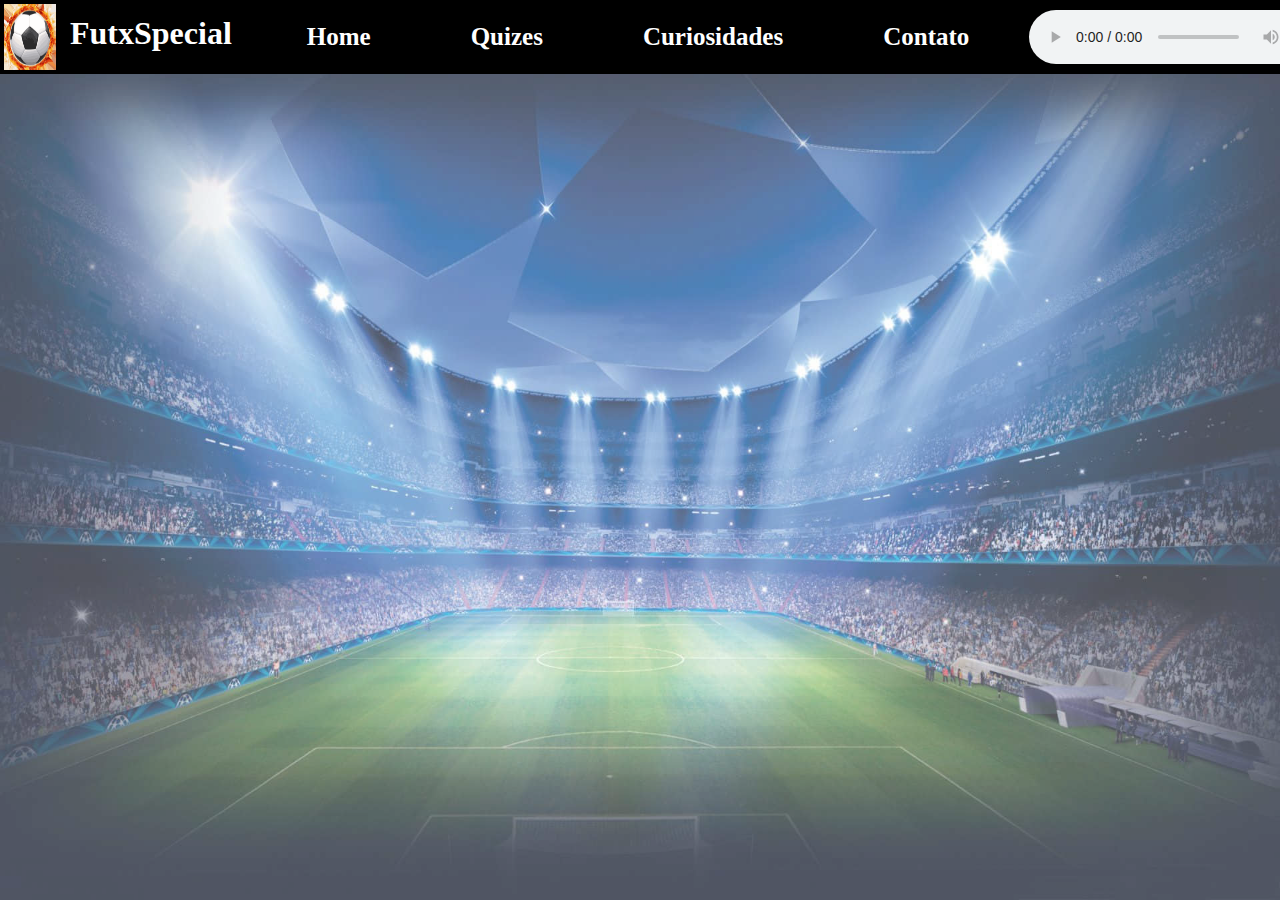
==== index.html @ 154bc711 "commit inicial" ====
<!DOCTYPE html>
<html lang="en">
	<head>
		<meta charset="UTF-8" />
		<meta http-equiv="X-UA-Compatible" content="IE=edge" />
		<meta name="viewport" content="width=device-width, initial-scale=1.0" />
		<link rel="stylesheet" href="style.css" />
		<title>Futebol</title>
    <link rel="stylesheet" href="https://fonts.googleapis.com/css2?family=Material+Symbols+Outlined:opsz,wght,FILL,GRAD@20..48,100..700,0..1,-50..200" />
	</head>
	<body>

    <img class="fundo" src="./escudos-times/background.jpg" alt="Quiz 1" />


		<header>
      <div class="logo">
        <img class="logoimg" src="./escudos-times/logomarca.png" alt="Logo" />
        <h1 class="logoName"> <a href="index.html">FutxSpecial</a></h1>
      </div>
      <ul class="menu">
        <li><a href="index.html">Home</a></li>
        <li><a href="quizes.html">Quizes</a></li>
        <li><a href="historia.html">Curiosidades</a></li>
        <li><a href="index.html">Contato</a></li>
      </ul>
      <div class="music">
        <audio controls autoplay>
          <source src="./audios/Som de Fundo para Videos.mp3" type="audio/mpeg" />
        </audio>
		</header>

    <div class="slider">
      
      
    </div>

	</body>

  <script src="futebol.js"></script>
</html>
---- style.css ----
/* CONFIGURAÇÕES INICIAIS */

* {
  margin: 0;
  padding: 0;
  box-sizing: border-box;
}

header{
  display: flex;
  justify-content: left;
  position: fixed;
  top: 0;
  left: 0;
  right: 0;
  background-color: black;
  }

a{
  text-decoration: none;
}

/* LOGO E NOME DA PAGINA */


.logo{
  display: flex;
  justify-content: left;
}


.logo a{
  color: white;
}

.logoName{
  padding-top: 15px;
  padding-left: 10px;
  text-decoration: none;
}

.logoimg{
  width: 60px;
  padding: 4px;
}

/* Carrossel */

.carrossel{
  display: flex;
  justify-content: center;
  align-items: center;
  height: 100vh;
  padding-top: 30px;
}

/* BACKGROUND */

.fundo{
  opacity: 0.7;
  width: 100vw;
  height: 100vh;
  position: fixed;
  z-index: -1;
}

/* MENU */

.menu{
  display: flex;
  list-style: none;
  text-decoration: none;
  padding-left: 25px;
  padding-top: 3px;
  background-color: black;
}

.menu li a{
  padding-top: 20px;
  padding-bottom: 20px;
  padding-left: 50px;
  padding-right: 50px;
  display: block;
  font-size: 25px;
  color: white;
  font-weight: bold;
}

.menu li a:hover{
  background-color: rgb(255, 0, 0);
  color: black;
}

/* PLAYLIST */

.music{
  margin-left: auto;
  display: flex;
  padding: 10px;
  padding-right: 20px;
}

.music span{
  font-size: 46px; 
  color: white;
}

.music h2{
  color: red;
  font-size: 20px;
  padding-top: 15px;
  padding-left: 15px;
}

/* Quizes e Curiosidades */

.quizes-curiosidades{
  display: flex;
  justify-content: center;
  flex-wrap: wrap;
  padding-top: 200px;
  column-gap: 100px;
  row-gap: 50px;
}

.quizes-curiosidades div{
  display: flex;
  flex-direction: column;
  align-items: center;
  gap: 10px;
  font-weight: bold;
}
.quizes-curiosidades img{
  width: 300px;
  border: solid 4px black;
}

.quizes-curiosidades h2{
  color: white;
  background-color: rgba(13, 72, 100, 0.381);
  border: solid 2px black;
  border-radius: 10px;
  padding: 10px;

}

.fundo-botao-jogar{
  display: flex;
  justify-content: center;
  border: solid 2px black;
  border-radius: 10px;
}

.fundo-botao-jogar:hover {
  background-color: white;
}

.fundo-botao-jogar a{
  padding: 8px 28px;
  color: black;
}

/* 1 ° Historia */

.brasil_na_copa{
  display: flex;
  justify-content: center;
  flex-wrap: wrap;
  align-items: center;
  margin-bottom: 10px;
  padding-top: 100px;
  gap: 120px;
}

.brasil_na_copa img{
  width: 500px;
  height: 300px;
  border: solid 4px black;  
}


.brasil_na_copa .campo_paragrafo{
  padding: 30px;
  font-size: 23px;
  color: white;
  width: 700px;
  background-color: rgba(13, 72, 100, 0.793);  
  border: solid 4px black;
  border-radius: 10px;
}

.imagem-com-legenda p{
  display: flex;
  font-size: 20px;
  color: white;
  background-color: rgba(13, 72, 100, 0.793);
  border: solid 4px black;
  border-radius: 10px;
  padding: 10px;
  justify-content: center;

}

/* QUIZES */

.centralizar-quiz {
  display: flex;
  justify-content: center;
  align-items: center;
  height: 100vh;

}

.questions h2{
  color: white;
  border-radius: 10px;
  padding: 10px;

}

.questions{
  display: flex;
  border-radius: 20px;
  border: solid 4px black;
  width: 1000px;
  height: 500px;
  justify-content: center;
  background: linear-gradient(90deg, rgba(13, 72, 100, 0.793) 0%, rgba(13, 72, 100, 0.793) 50%, rgba(13, 72, 100, 0.793) 100%);
}

.content{
  display: flex;
  width: 80%;
  height: 100%;
  flex-direction: column;
  gap: 10px;
}

.content img{
  border: solid 4px black;
  border-radius: 10px;
}

.content .quantidade-questoes{
  color: white;
}

.content div{
  display: flex;
  justify-content: center;
  align-items: center;
  gap: 10px;
}

.spnQtd{
  text-align: end;  
  font-size: 20px;
  display: flex;
  align-items: center;
}

.answers{
  width: 100%;
  display: flex;
  justify-content: center;
  flex-direction: column;
  gap: 20px;
}

.question{
  display: flex;
  font-size: 25px;
  color: white;
  justify-content: center;
}

.finish{
  display: none;
  flex-direction: column;
}

.finish span{
  margin: auto;
  color: white;
  font-size: 50px;
}

.finish button{
  text-align: center;
}

button {
  width: 100%;
  text-align: start;
  padding: 10px;
  border: none;
  border-radius: 5px;
  cursor: pointer;
  background-color: #008CCC;
  color: white;
  
}
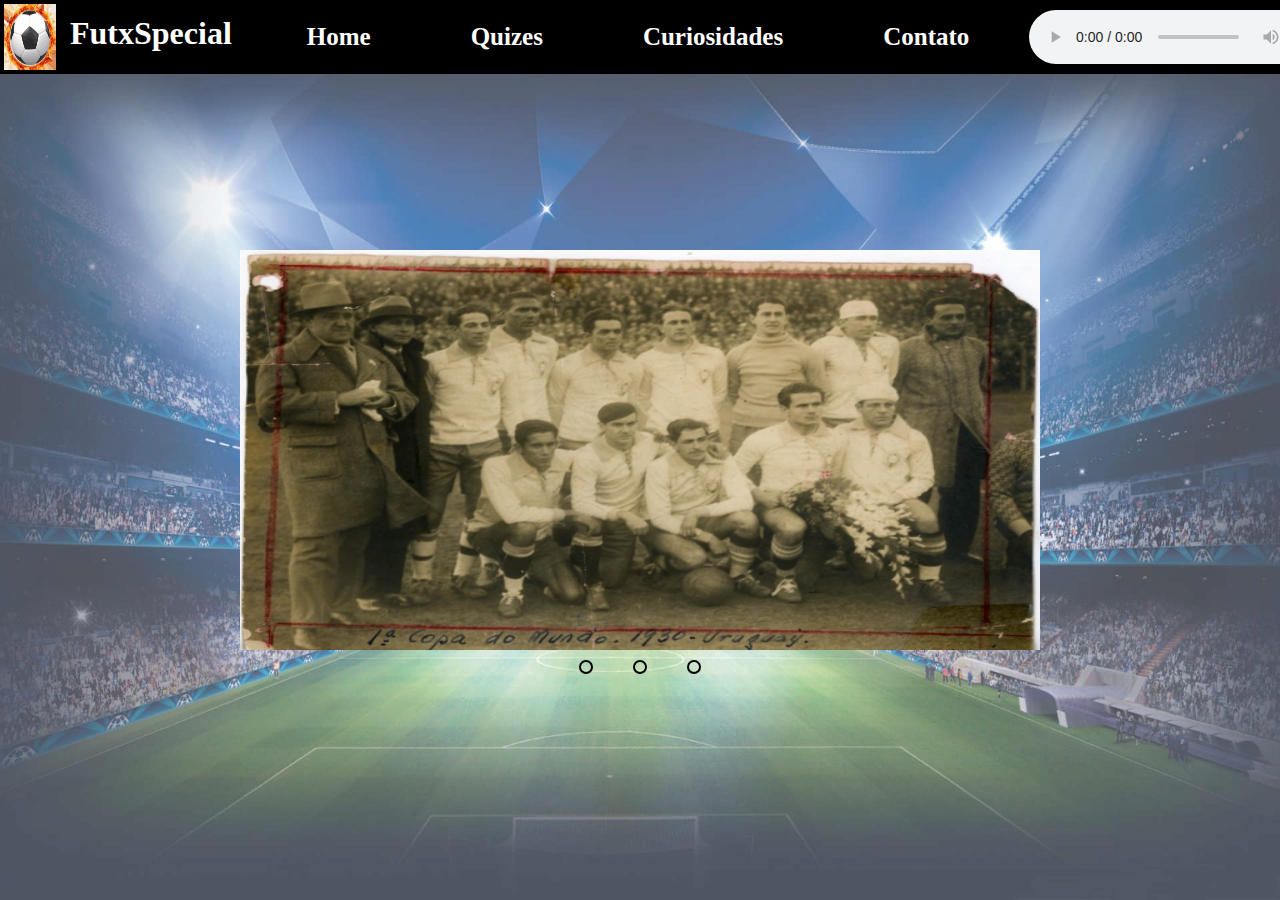
==== commit 13f7282f: "Atualizar links em arquivos HTML" ====
--- a/index.html
+++ b/index.html
@@ -22,7 +22,7 @@
         <li><a href="index.html">Home</a></li>
         <li><a href="quizes.html">Quizes</a></li>
         <li><a href="historia.html">Curiosidades</a></li>
-        <li><a href="index.html">Contato</a></li>
+        <li><a href="contato.html">Contato</a></li>
       </ul>
       <div class="music">
         <audio controls autoplay>
@@ -30,9 +30,44 @@
         </audio>
 		</header>
 
-    <div class="slider">
-      
-      
+    <div class="carrossel">
+      <div class="slider">
+
+        <div class="slides">
+
+          <input type="radio" nome="radio-btn" id="radio1">
+          <input type="radio" nome="radio-btn" id="radio2">
+          <input type="radio" nome="radio-btn" id="radio3">
+
+          <div class="slide first">
+            <img src="./imagens-curiosidades/brasil_na_copa_1930.jpg" alt="Quiz 1" />
+          </div>
+
+          <div class="slide">
+            <img src="./imagens-curiosidades/arbitro_cartao.jpg" alt="Quiz 1" />
+          </div>
+
+          <div class="slide">
+            <img src="./imagens-curiosidades/hungria_1982.jpg" alt="Quiz 1" />
+          </div>
+
+          <div class="navigation-auto">
+            <div class="auto-btn1"></div>
+            <div class="auto-btn2"></div>
+            <div class="auto-btn3"></div>
+          </div>
+
+        </div>
+        
+        <div class="manual-navigation">
+          <label for="radio1" class="manual-btn"></label>
+          <label for="radio2" class="manual-btn"></label>
+          <label for="radio3" class="manual-btn"></label>
+        </div>
+
+
+      </div>
+            
     </div>
 
 	</body>
--- a/style.css
+++ b/style.css
@@ -47,13 +47,77 @@
 /* Carrossel */
 
 .carrossel{
-  display: flex;
-  justify-content: center;
-  align-items: center;
+  margin: 0;
+  padding: 0;
+  width: 100%;
   height: 100vh;
-  padding-top: 30px;
-}
-
+  display: flex;
+  justify-content: center;
+  align-items: center;
+}
+
+.slider{
+  margin: 0 auto;
+  width: 800px;
+  height: 400px;
+  overflow: hidden;
+}
+
+.slides{
+  display: flex;
+  width: 400%;
+  height: 400px;
+}
+
+.slides input {
+  display: none;
+}
+
+.slide{
+  width: 25%;
+  position: relative;
+}
+
+.slide img{
+  width: 800px;
+  height: 400px;
+}
+
+.manual-navigation{
+  position: absolute;
+  width: 800px;
+  display: flex;
+  justify-content: center;
+  margin-top: 10px;
+}
+
+.manual-btn{
+  border: 2px solid black;
+  padding: 5px;
+  cursor: pointer;
+  border-radius: 10px;
+}
+
+.manual-btn:hover{
+  background-color: white;
+  transition: 1s;
+}
+
+.manual-btn:not(:last-child){
+  margin-right: 40px;
+}
+
+#radio1:checked ~ .first{
+  margin-left: 0;
+}
+
+#radio2:checked ~ .first{
+  margin-left: -25%;
+}
+
+#radio3:checked ~ .first{
+  margin-left: -50%;
+}
 /* BACKGROUND */
 
 .fundo{
@@ -301,6 +365,78 @@
   
 }
 
-
-
-
+/*FORMULARIO FEEDBACK*/
+
+.feedback {
+  display: flex;
+  padding: 20px;
+  border-radius: 8px;
+  box-shadow: 0 0 10px rgba(0, 0, 0, 0.1);
+  justify-content: center;
+  align-items: center;
+  height: 100vh;
+}
+
+form h2 {
+  color: white;
+}
+
+label {
+  display: block;
+  color: #333;
+}
+
+input[type="text"], textarea {
+  width: 100%;
+  padding: 10px;
+  margin-bottom: 10px;
+  border: 1px solid #ccc;
+  border-radius: 4px;
+}
+
+button {
+  width: 100%;
+  padding: 10px;
+  background-color: #007BFF;
+  border: none;
+  border-radius: 4px;
+  color: white;
+  font-size: 16px;
+  cursor: pointer;
+}
+
+button:hover {
+  background-color: #0056b3;
+}
+
+.formulario{
+  display: flex;
+  flex-direction: column;
+  background-color: rgba(13, 72, 100, 0.793);
+  padding: 20px;
+  width: 1000px;
+  gap: 10px;
+  height: 500px;
+
+}
+
+.formulario>*{
+  margin: 0 auto;
+}
+
+label{
+  color: white;
+}
+
+textarea{
+  height: 100vh;
+}
+
+.botao-enviar{
+  display: flex;
+  justify-content: center;
+  width: 80px;
+}
+
+
+
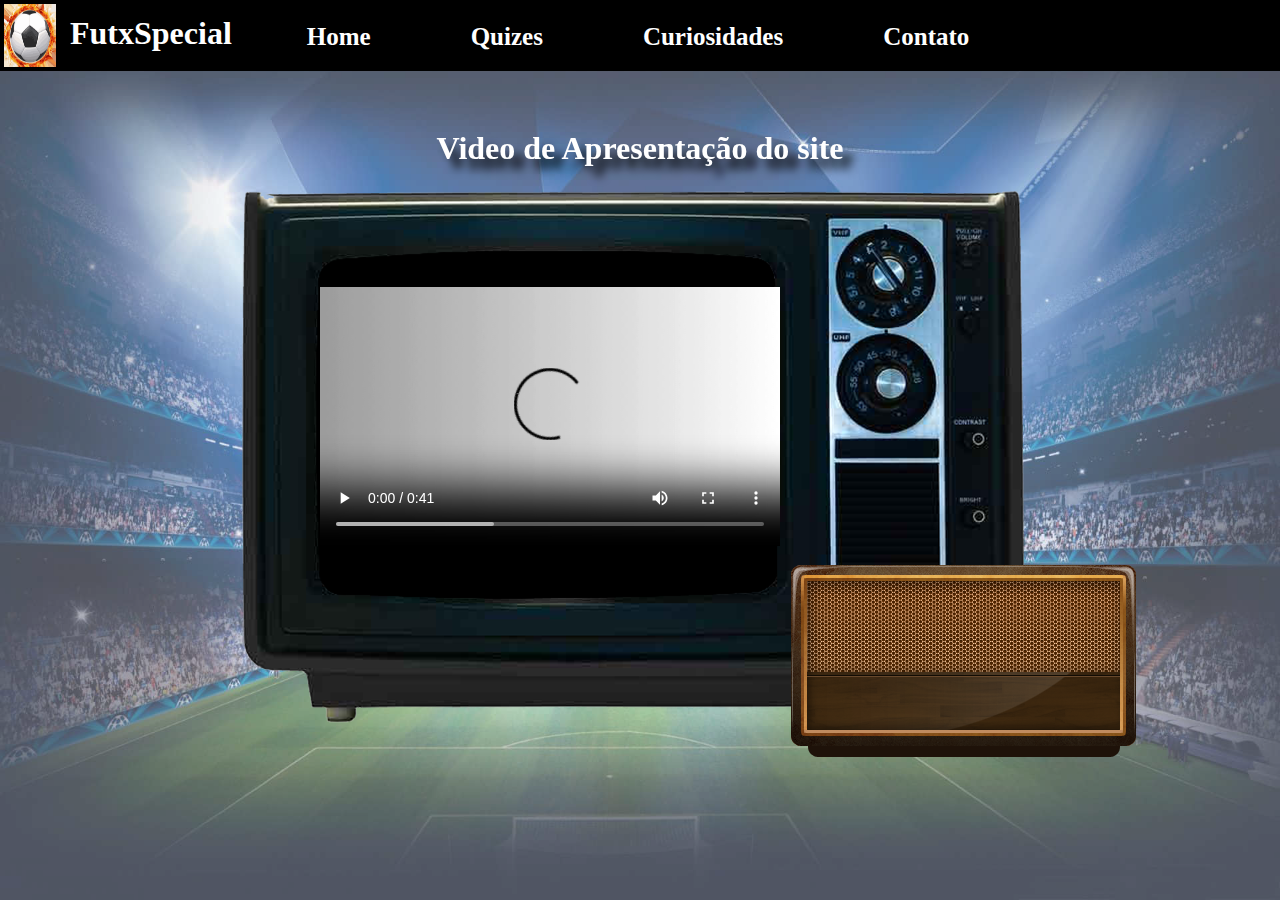
==== commit da18e3d6: "Adição de video de apresentação e função para `trocar de canal` utilizando o map na televisão" ====
--- a/index.html
+++ b/index.html
@@ -1,76 +1,54 @@
 <!DOCTYPE html>
-<html lang="en">
-	<head>
-		<meta charset="UTF-8" />
-		<meta http-equiv="X-UA-Compatible" content="IE=edge" />
-		<meta name="viewport" content="width=device-width, initial-scale=1.0" />
-		<link rel="stylesheet" href="style.css" />
-		<title>Futebol</title>
-    <link rel="stylesheet" href="https://fonts.googleapis.com/css2?family=Material+Symbols+Outlined:opsz,wght,FILL,GRAD@20..48,100..700,0..1,-50..200" />
-	</head>
-	<body>
+<html lang="pt-br">
 
-    <img class="fundo" src="./escudos-times/background.jpg" alt="Quiz 1" />
+<head>
+  <meta charset="UTF-8" />
+  <meta http-equiv="X-UA-Compatible" content="IE=edge" />
+  <meta name="viewport" content="width=device-width, initial-scale=1.0" />
+  <link rel="stylesheet" href="style.css" />
+  <script src="funcoes.js"></script>
+  <title>Futebol</title>
+  <link rel="stylesheet"
+    href="https://fonts.googleapis.com/css2?family=Material+Symbols+Outlined:opsz,wght,FILL,GRAD@20..48,100..700,0..1,-50..200" />
+</head>
+
+<body>
+
+  <img class="fundo" src="/imagens/background.jpg" alt="Quiz 1" />
 
 
-		<header>
-      <div class="logo">
-        <img class="logoimg" src="./escudos-times/logomarca.png" alt="Logo" />
-        <h1 class="logoName"> <a href="index.html">FutxSpecial</a></h1>
-      </div>
-      <ul class="menu">
-        <li><a href="index.html">Home</a></li>
-        <li><a href="quizes.html">Quizes</a></li>
-        <li><a href="historia.html">Curiosidades</a></li>
-        <li><a href="contato.html">Contato</a></li>
-      </ul>
-      <div class="music">
-        <audio controls autoplay>
-          <source src="./audios/Som de Fundo para Videos.mp3" type="audio/mpeg" />
-        </audio>
-		</header>
+  <header id="menu-header">
+    <div class="logo">
+      <img class="logoimg" src="./escudos-times/logomarca.png" alt="Logo" />
+      <h1 class="logoName"> <a href="index.html">FutxSpecial</a></h1>
+    </div>
+    <ul class="menu">
+      <li><a href="index.html">Home</a></li>
+      <li><a href="quizes.html">Quizes</a></li>
+      <li><a href="historia.html">Curiosidades</a></li>
+      <li><a href="contato.html">Contato</a></li>
+    </ul>
+    <div class="music">
+  </header>
+  <div id="titulo-index">
+    <h1>Video de Apresentação do site</h1>
+  </div>
+  <div id="tv-radio">
+    <img src="/imagens/radio-tv.png" alt="" usemap="#meu-mapa">
 
-    <div class="carrossel">
-      <div class="slider">
-
-        <div class="slides">
-
-          <input type="radio" nome="radio-btn" id="radio1">
-          <input type="radio" nome="radio-btn" id="radio2">
-          <input type="radio" nome="radio-btn" id="radio3">
-
-          <div class="slide first">
-            <img src="./imagens-curiosidades/brasil_na_copa_1930.jpg" alt="Quiz 1" />
-          </div>
-
-          <div class="slide">
-            <img src="./imagens-curiosidades/arbitro_cartao.jpg" alt="Quiz 1" />
-          </div>
-
-          <div class="slide">
-            <img src="./imagens-curiosidades/hungria_1982.jpg" alt="Quiz 1" />
-          </div>
-
-          <div class="navigation-auto">
-            <div class="auto-btn1"></div>
-            <div class="auto-btn2"></div>
-            <div class="auto-btn3"></div>
-          </div>
-
-        </div>
-        
-        <div class="manual-navigation">
-          <label for="radio1" class="manual-btn"></label>
-          <label for="radio2" class="manual-btn"></label>
-          <label for="radio3" class="manual-btn"></label>
-        </div>
+    <map name="meu-mapa">
+      <area shape="circle" coords="645,194,50" alt="" style="cursor: pointer;" target="janela"
+        onclick="getProximoVideo();">
+    </map>
+    <video src="/videos/Video-Apresentacao.mp4" id="componente-tv" type="video/mp4" controls></video>
+  </div>
 
 
-      </div>
-            
-    </div>
 
-	</body>
 
-  <script src="futebol.js"></script>
-</html>
+
+</body>
+
+<script src="futebol.js"></script>
+
+</html>--- a/style.css
+++ b/style.css
@@ -44,80 +44,34 @@
   padding: 4px;
 }
 
-/* Carrossel */
-
-.carrossel{
-  margin: 0;
-  padding: 0;
-  width: 100%;
-  height: 100vh;
-  display: flex;
-  justify-content: center;
-  align-items: center;
-}
-
-.slider{
-  margin: 0 auto;
-  width: 800px;
-  height: 400px;
-  overflow: hidden;
-}
-
-.slides{
-  display: flex;
-  width: 400%;
-  height: 400px;
-}
-
-.slides input {
-  display: none;
-}
-
-.slide{
-  width: 25%;
+/* TELA INICIAL */
+
+
+
+#componente-tv{
+  position: absolute;
+  left: 80px;
+  top: 100px;
+  width: 460px;
+}
+
+#titulo-index{
   position: relative;
-}
-
-.slide img{
-  width: 800px;
-  height: 400px;
-}
-
-.manual-navigation{
-  position: absolute;
-  width: 800px;
-  display: flex;
-  justify-content: center;
-  margin-top: 10px;
-}
-
-.manual-btn{
-  border: 2px solid black;
-  padding: 5px;
-  cursor: pointer;
-  border-radius: 10px;
-}
-
-.manual-btn:hover{
-  background-color: white;
-  transition: 1s;
-}
-
-.manual-btn:not(:last-child){
-  margin-right: 40px;
-}
-
-#radio1:checked ~ .first{
-  margin-left: 0;
-}
-
-#radio2:checked ~ .first{
-  margin-left: -25%;
-}
-
-#radio3:checked ~ .first{
-  margin-left: -50%;
-}
+  text-align: center;
+  top: 130px;
+  color: white;
+  text-shadow: 10px 10px 10px rgba(0, 0, 0, 1);
+}
+
+div#tv-radio {
+  position: relative;
+  width: 900px;
+  height: 550px;
+  left: 50px;
+  top: 150px;
+  margin: auto;
+}
+
 /* BACKGROUND */
 
 .fundo{
@@ -128,6 +82,10 @@
   z-index: -1;
 }
 
+header#menu-header{
+  z-index: 1000000;
+}
+
 /* MENU */
 
 .menu{
@@ -137,6 +95,7 @@
   padding-left: 25px;
   padding-top: 3px;
   background-color: black;
+  z-index: 10000000;
 }
 
 .menu li a{
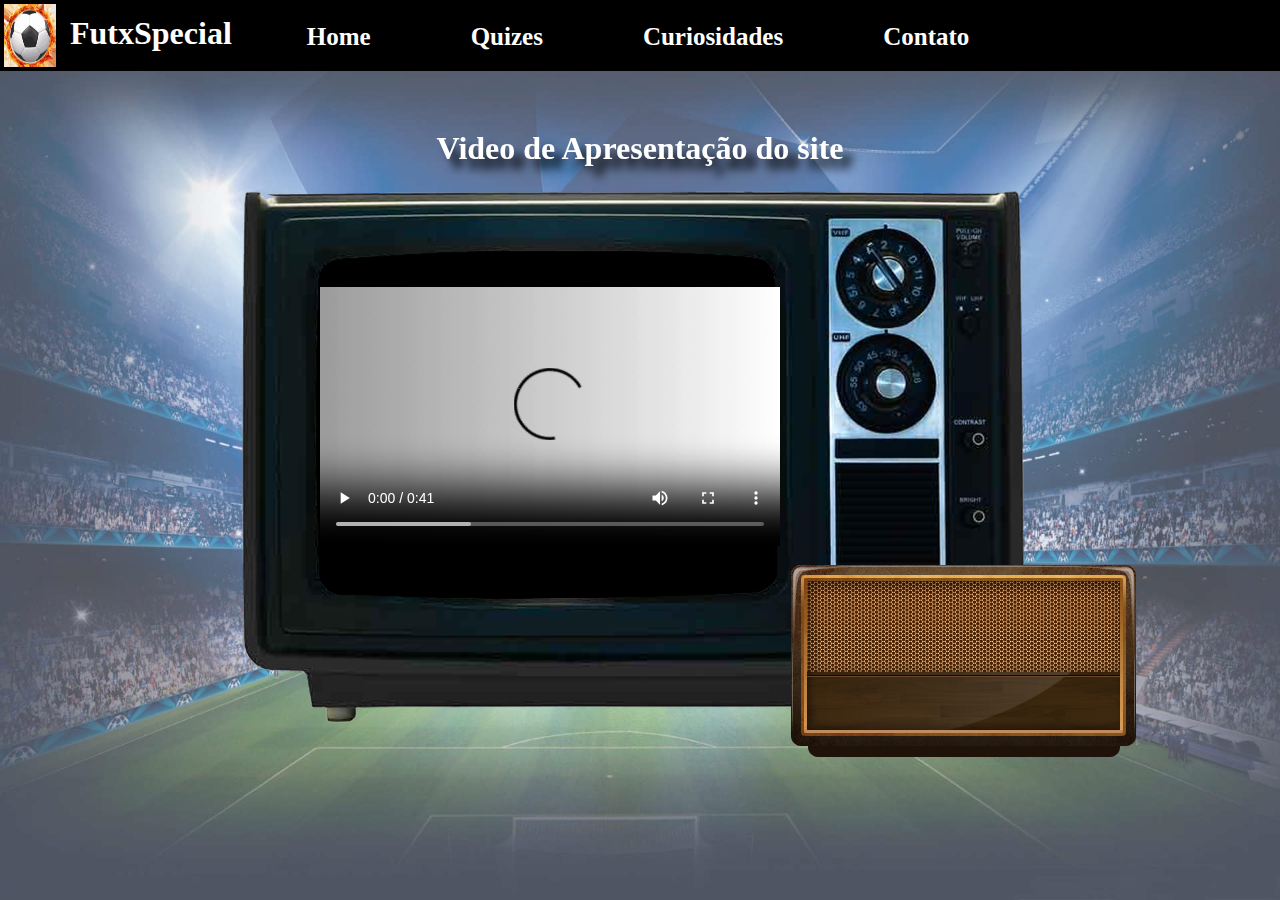
==== commit 47d52f39: "atualizar caminhos" ====
--- a/index.html
+++ b/index.html
@@ -14,7 +14,7 @@
 
 <body>
 
-  <img class="fundo" src="/imagens/background.jpg" alt="Quiz 1" />
+  <img class="fundo" src="imagens/background.jpg" alt="Quiz 1" />
 
 
   <header id="menu-header">
@@ -34,13 +34,13 @@
     <h1>Video de Apresentação do site</h1>
   </div>
   <div id="tv-radio">
-    <img src="/imagens/radio-tv.png" alt="" usemap="#meu-mapa">
+    <img src="imagens/radio-tv.png" alt="" usemap="#meu-mapa">
 
     <map name="meu-mapa">
       <area shape="circle" coords="645,194,50" alt="" style="cursor: pointer;" target="janela"
         onclick="getProximoVideo();">
     </map>
-    <video src="/videos/Video-Apresentacao.mp4" id="componente-tv" type="video/mp4" controls></video>
+    <video src="videos/Video-Apresentacao.mp4" id="componente-tv" type="video/mp4" controls></video>
   </div>
 
 
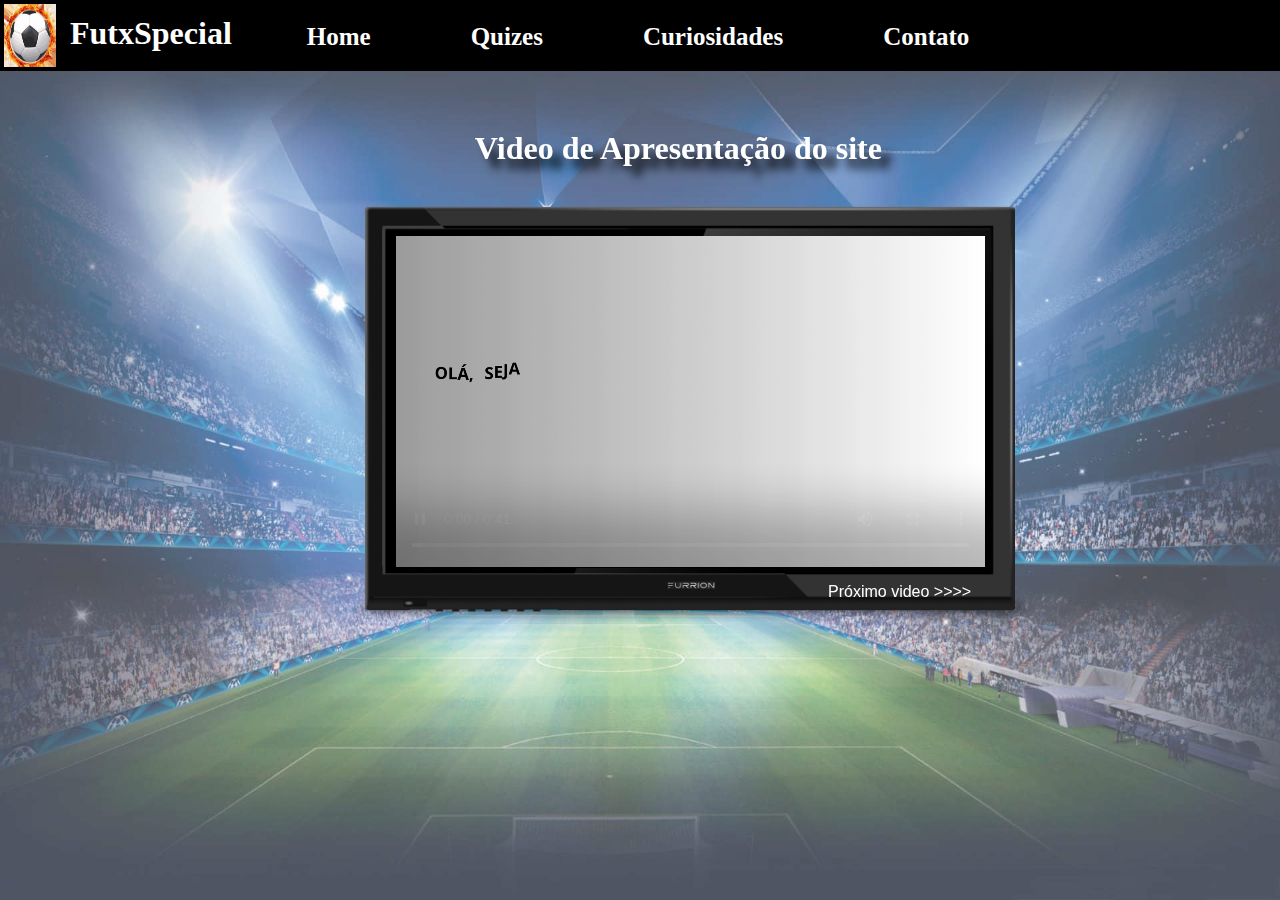
==== commit a638a690: "Finalização Inicial do site" ====
--- a/index.html
+++ b/index.html
@@ -34,21 +34,19 @@
     <h1>Video de Apresentação do site</h1>
   </div>
   <div id="tv-radio">
-    <img src="imagens/radio-tv.png" alt="" usemap="#meu-mapa">
+    <img id="tv" src="imagens/tv.png">
 
-    <map name="meu-mapa">
-      <area shape="circle" coords="645,194,50" alt="" style="cursor: pointer;" target="janela"
-        onclick="getProximoVideo();">
-    </map>
-    <video src="videos/Video-Apresentacao.mp4" id="componente-tv" type="video/mp4" controls></video>
+    <!-- <video src="videos/Video-Apresentacao.mp4" id="componente-tv" type="video/mp4" controls></video> -->
+    <iframe id="componente-tv" src="./videos/Video-Apresentacao.mp4" title="YouTube video player" frameborder="0" allow="accelerometer; autoplay; clipboard-write; encrypted-media; gyroscope; picture-in-picture; web-share" referrerpolicy="strict-origin-when-cross-origin" allowfullscreen></iframe>
+
+    <div class="troca_canais">
+      <button onclick="getProximoVideo()"> Próximo video >>>> </button>
+    </div>    
   </div>
+</body>
 
 
 
-
-
-</body>
-
-<script src="futebol.js"></script>
+<script src="videos.js"></script>
 
 </html>--- a/style.css
+++ b/style.css
@@ -48,28 +48,73 @@
 
 
 
-#componente-tv{
+/* #componente-tv{
   position: absolute;
-  left: 80px;
-  top: 100px;
-  width: 460px;
-}
+  display: flex;
+  justify-self: center;
+  align-items: center;
+  width: 46%;
+  top : 10%;
+} */
+ #componente-tv{
+  position: absolute;
+  display: flex;
+  justify-self: center;
+  align-items: center;
+  width: 46%;
+  height: 68%;
+  top : 10%;
+}
+
 
 #titulo-index{
+  display: flex;
   position: relative;
+  justify-content: center;
   text-align: center;
   top: 130px;
+  left: 3%;
   color: white;
   text-shadow: 10px 10px 10px rgba(0, 0, 0, 1);
 }
 
 div#tv-radio {
   position: relative;
-  width: 900px;
-  height: 550px;
+  display: flex;
+  justify-content: center;
+  align-items: center;
   left: 50px;
   top: 150px;
   margin: auto;
+}
+
+div#tv-radio #tv{
+  width: 65%;
+  border-radius: 10px;
+}
+
+.troca_canais{
+  position: absolute;
+  display: flex;
+  justify-content: center;
+  align-items: center;
+  top: 79%;
+  left: 60%;
+}
+
+.troca_canais button{
+  padding: 10px;
+  background-color: rgba(255, 255, 255, 0); /* Branco com 50% de transparência */
+  border: 10px solid red;
+  color: white;
+  border: none;
+  border-radius: 5px;
+  cursor: pointer;
+}
+
+.troca_canais button:hover{
+  background-color: rgba(255, 255, 255, 0);
+  color: gray;
 }
 
 /* BACKGROUND */
@@ -113,28 +158,6 @@
   background-color: rgb(255, 0, 0);
   color: black;
 }
-
-/* PLAYLIST */
-
-.music{
-  margin-left: auto;
-  display: flex;
-  padding: 10px;
-  padding-right: 20px;
-}
-
-.music span{
-  font-size: 46px; 
-  color: white;
-}
-
-.music h2{
-  color: red;
-  font-size: 20px;
-  padding-top: 15px;
-  padding-left: 15px;
-}
-
 /* Quizes e Curiosidades */
 
 .quizes-curiosidades{
@@ -155,6 +178,8 @@
 }
 .quizes-curiosidades img{
   width: 300px;
+  height: 200px;
+  object-fit: cover;
   border: solid 4px black;
 }
 
@@ -181,6 +206,13 @@
 .fundo-botao-jogar a{
   padding: 8px 28px;
   color: black;
+}
+
+.img-quiz{
+  width: 300px;
+  height: 200px;
+  object-fit: cover;
+  border: solid 4px black;
 }
 
 /* 1 ° Historia */
@@ -210,6 +242,28 @@
   background-color: rgba(13, 72, 100, 0.793);  
   border: solid 4px black;
   border-radius: 10px;
+  box-shadow: 10px 10px 10px rgba(0, 0, 0, 1);
+}
+
+.campo_paragrafo p{
+  display: flex;
+  justify-content: left;
+  text-indent: 50px;
+  font-weight: lighter;
+  margin-bottom: 20px;
+}
+
+.campo_paragrafo a{
+  color: black;
+  background-color: white;
+  border-radius: 5px;
+  padding: 5px;
+  font-style: italic;
+}
+
+.campo_paragrafo a:hover{
+  color: white;
+  background-color: black;
 }
 
 .imagem-com-legenda p{
@@ -246,9 +300,9 @@
   border-radius: 20px;
   border: solid 4px black;
   width: 1000px;
-  height: 500px;
-  justify-content: center;
-  background: linear-gradient(90deg, rgba(13, 72, 100, 0.793) 0%, rgba(13, 72, 100, 0.793) 50%, rgba(13, 72, 100, 0.793) 100%);
+  height: 600px;
+  justify-content: center;
+  background: rgba(9, 23, 29, 0.793);
 }
 
 .content{
@@ -290,6 +344,11 @@
   gap: 20px;
 }
 
+.answers button{
+  background-color: rgba(13, 72, 100, 0.793);
+  text-align: center;
+}
+
 .question{
   display: flex;
   font-size: 25px;
@@ -321,7 +380,7 @@
   cursor: pointer;
   background-color: #008CCC;
   color: white;
-  
+ 
 }
 
 /*FORMULARIO FEEDBACK*/
